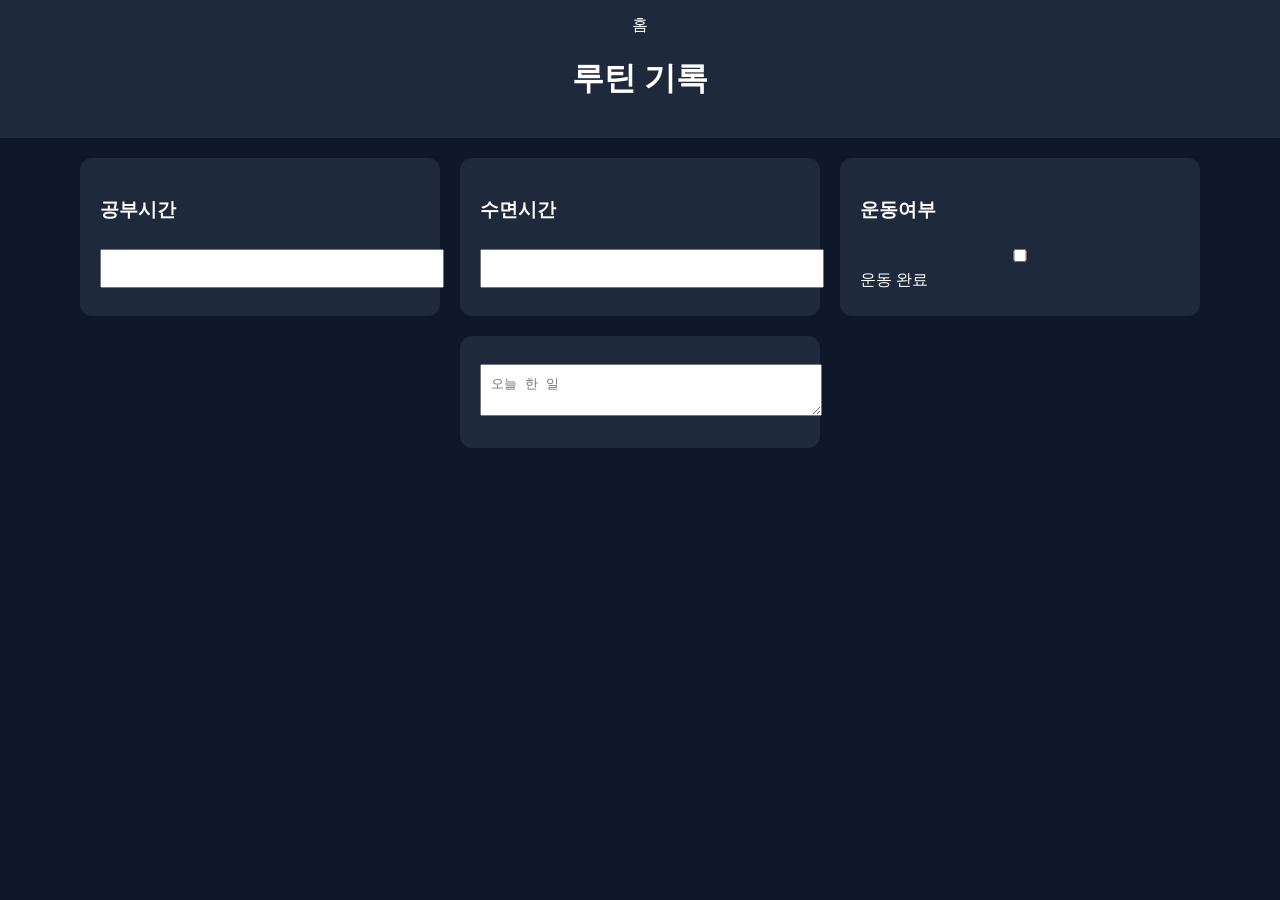
==== routine.html @ 5f82b741 "Add files via upload" ====
<!DOCTYPE html><html><head><meta charset='UTF-8'><link rel='stylesheet' href='style.css'></head><body>
<header><nav><a href='index.html'>홈</a></nav><h1>루틴 기록</h1></header>
<div class='grid'><div class='card'><h3>공부시간</h3><input></div><div class='card'><h3>수면시간</h3><input></div><div class='card'><h3>운동여부</h3><input type='checkbox'> 운동 완료</div><div class='card'><textarea placeholder='오늘 한 일'></textarea></div></div>
</body></html>
---- style.css ----
body{font-family:Arial,sans-serif;background:#0f172a;color:#fff;margin:0}
header{background:#1e293b;padding:15px;text-align:center}
nav a{color:white;text-decoration:none;margin:0 10px}
.hero{text-align:center;padding:50px}
.grid{display:flex;flex-wrap:wrap;justify-content:center;gap:20px;padding:20px}
.card{background:#1e293b;padding:20px;border-radius:12px;width:320px}
input,textarea,select{width:100%;padding:10px;margin:8px 0}
button{width:100%;padding:10px;background:#2563eb;color:white;border:none;border-radius:8px}
.progress{height:25px;background:#ddd;border-radius:20px;overflow:hidden}
#bar{height:100%;width:0;background:#22c55e}
canvas{max-width:900px;margin:auto;display:block;background:white}
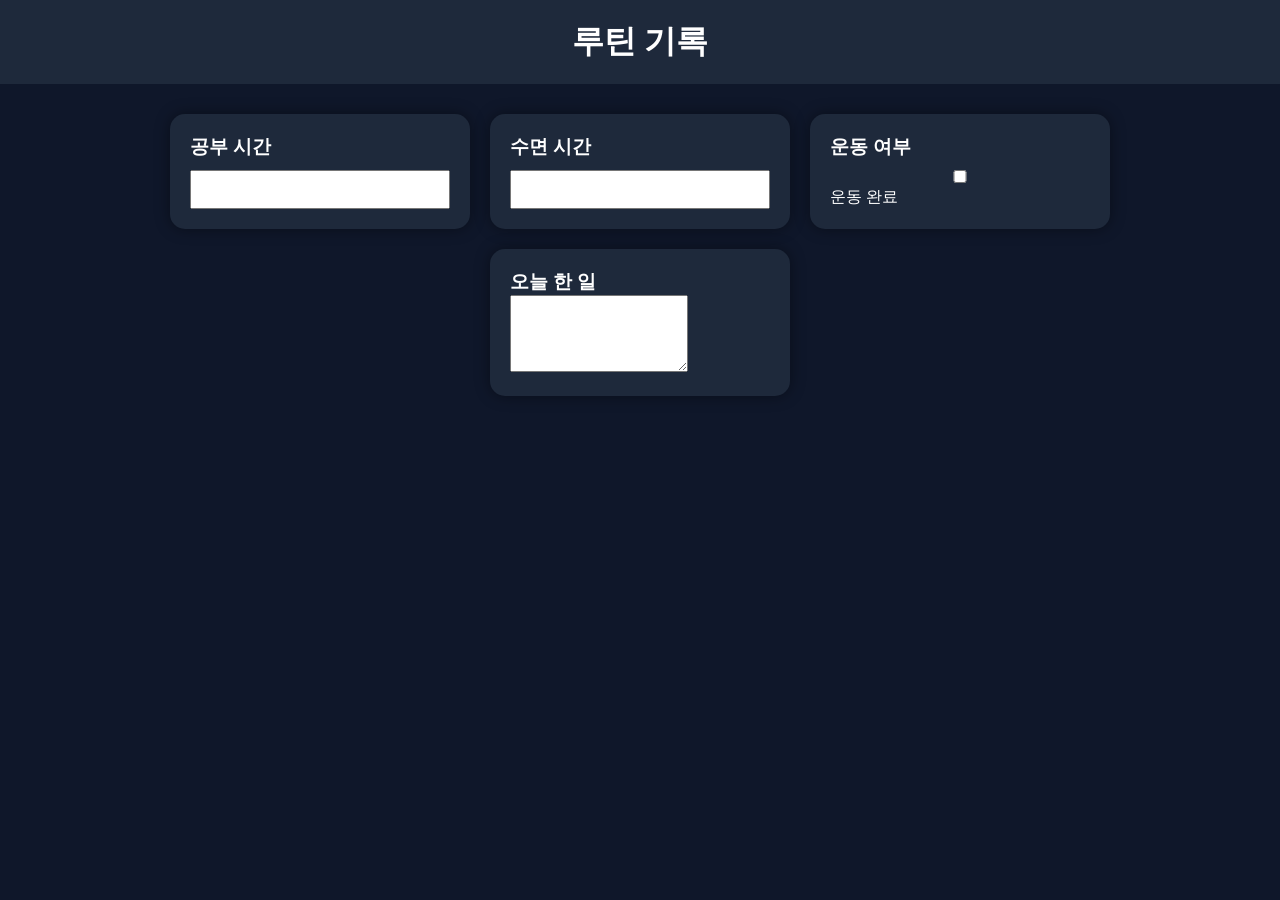
==== commit 3dde2ac4: "Update routine.html" ====
--- a/routine.html
+++ b/routine.html
@@ -1,4 +1,39 @@
-<!DOCTYPE html><html><head><meta charset='UTF-8'><link rel='stylesheet' href='style.css'></head><body>
-<header><nav><a href='index.html'>홈</a></nav><h1>루틴 기록</h1></header>
-<div class='grid'><div class='card'><h3>공부시간</h3><input></div><div class='card'><h3>수면시간</h3><input></div><div class='card'><h3>운동여부</h3><input type='checkbox'> 운동 완료</div><div class='card'><textarea placeholder='오늘 한 일'></textarea></div></div>
-</body></html>+<!DOCTYPE html>
+<html lang="ko">
+<head>
+<meta charset="UTF-8">
+<title>루틴 기록</title>
+<link rel="stylesheet" href="../style.css">
+</head>
+<body>
+
+<header>
+<h1>루틴 기록</h1>
+</header>
+
+<div class="container">
+
+<div class="card">
+<h3>공부 시간</h3>
+<input type="number">
+</div>
+
+<div class="card">
+<h3>수면 시간</h3>
+<input type="number">
+</div>
+
+<div class="card">
+<h3>운동 여부</h3>
+<input type="checkbox"> 운동 완료
+</div>
+
+<div class="card">
+<h3>오늘 한 일</h3>
+<textarea rows="5"></textarea>
+</div>
+
+</div>
+
+</body>
+</html>
--- a/style.css
+++ b/style.css
@@ -1,12 +1,94 @@
+*{
+    margin:0;
+    padding:0;
+    box-sizing:border-box;
+}
 
-body{font-family:Arial,sans-serif;background:#0f172a;color:#fff;margin:0}
-header{background:#1e293b;padding:15px;text-align:center}
-nav a{color:white;text-decoration:none;margin:0 10px}
-.hero{text-align:center;padding:50px}
-.grid{display:flex;flex-wrap:wrap;justify-content:center;gap:20px;padding:20px}
-.card{background:#1e293b;padding:20px;border-radius:12px;width:320px}
-input,textarea,select{width:100%;padding:10px;margin:8px 0}
-button{width:100%;padding:10px;background:#2563eb;color:white;border:none;border-radius:8px}
-.progress{height:25px;background:#ddd;border-radius:20px;overflow:hidden}
-#bar{height:100%;width:0;background:#22c55e}
-canvas{max-width:900px;margin:auto;display:block;background:white}
+body{
+    background:#0f172a;
+    color:white;
+    font-family:Arial, sans-serif;
+}
+
+header{
+    background:#1e293b;
+    padding:20px;
+    text-align:center;
+}
+
+nav{
+    margin-top:10px;
+}
+
+nav a{
+    color:white;
+    text-decoration:none;
+    margin:0 10px;
+}
+
+.hero{
+    text-align:center;
+    padding:50px;
+}
+
+.container{
+    display:flex;
+    flex-wrap:wrap;
+    justify-content:center;
+    gap:20px;
+    padding:30px;
+}
+
+.card{
+    background:#1e293b;
+    width:300px;
+    padding:20px;
+    border-radius:15px;
+    box-shadow:0 0 15px rgba(0,0,0,0.4);
+}
+
+input{
+    width:100%;
+    padding:10px;
+    margin-top:10px;
+}
+
+button{
+    width:100%;
+    padding:10px;
+    margin-top:10px;
+    background:#3b82f6;
+    border:none;
+    color:white;
+    cursor:pointer;
+}
+
+button:hover{
+    transform:scale(1.05);
+}
+
+.progress{
+    width:100%;
+    height:25px;
+    background:#ddd;
+    border-radius:20px;
+    overflow:hidden;
+}
+
+#bar{
+    width:0%;
+    height:100%;
+    background:#22c55e;
+}
+
+footer{
+    text-align:center;
+    padding:20px;
+}
+
+@media(max-width:768px){
+    .container{
+        flex-direction:column;
+        align-items:center;
+    }
+}
